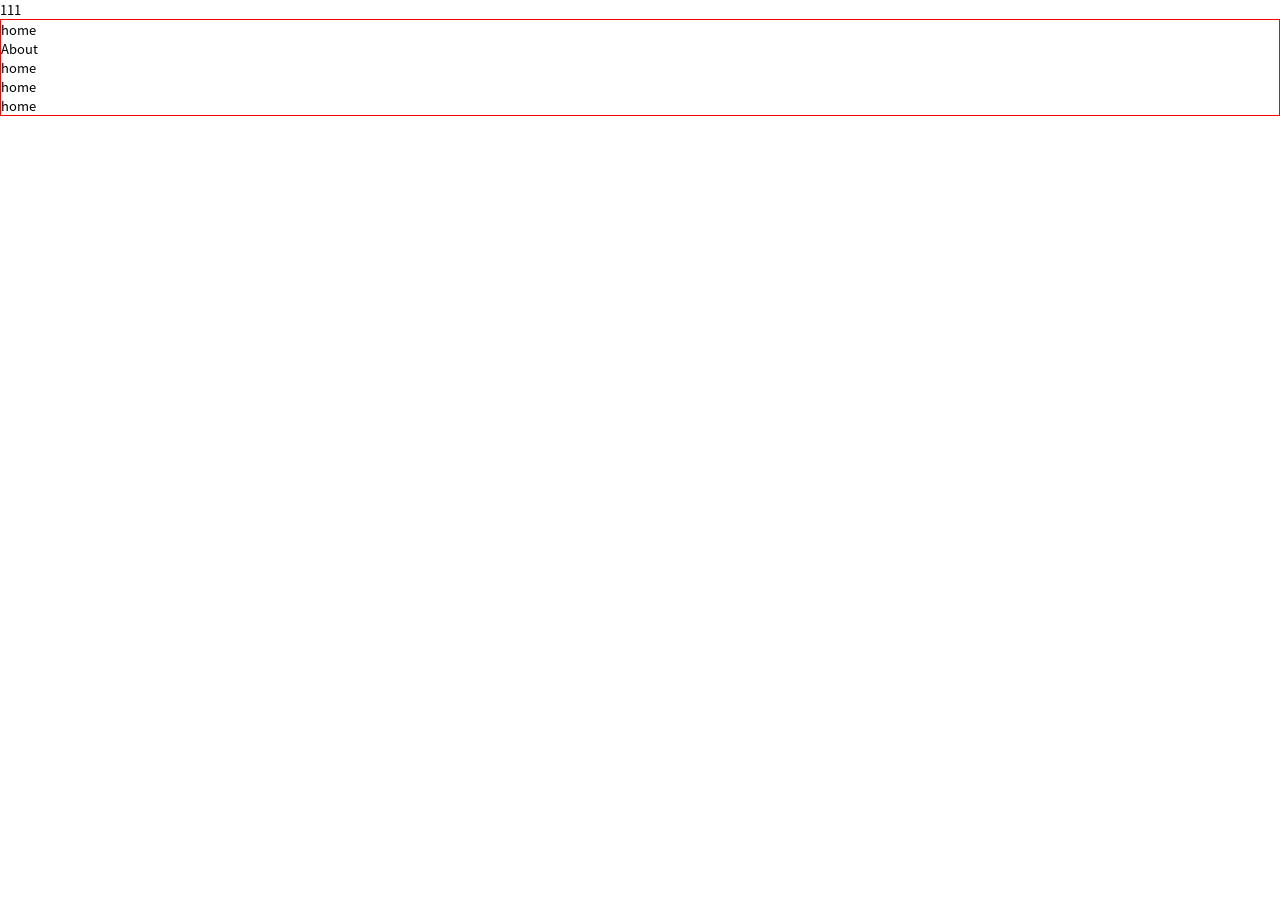
==== index.html @ 59e13599 "test" ====
<!DOCTYPE html>
<html lang="ko">
<head>
    <meta charset="UTF-8">
    <meta name="viewport" content="width=device-width, initial-scale=1.0">
    <link rel="stylesheet" href="./common/css/import.css">
    <script src="/common/js/include.js"></script>
    <title>main page</title>
</head>

<body>
  <p>111</p>
  <div w3-include-html="/common/html/header.html"></div>
</body>

<script>
  includeHTML();
</script>
</html>
---- common/css/import.css ----
/* style.css */
@charset "UTF-8";

@import url('./reset.css');
@import url('./font.css');
@import url('./common.css');
@import url('./style.css');
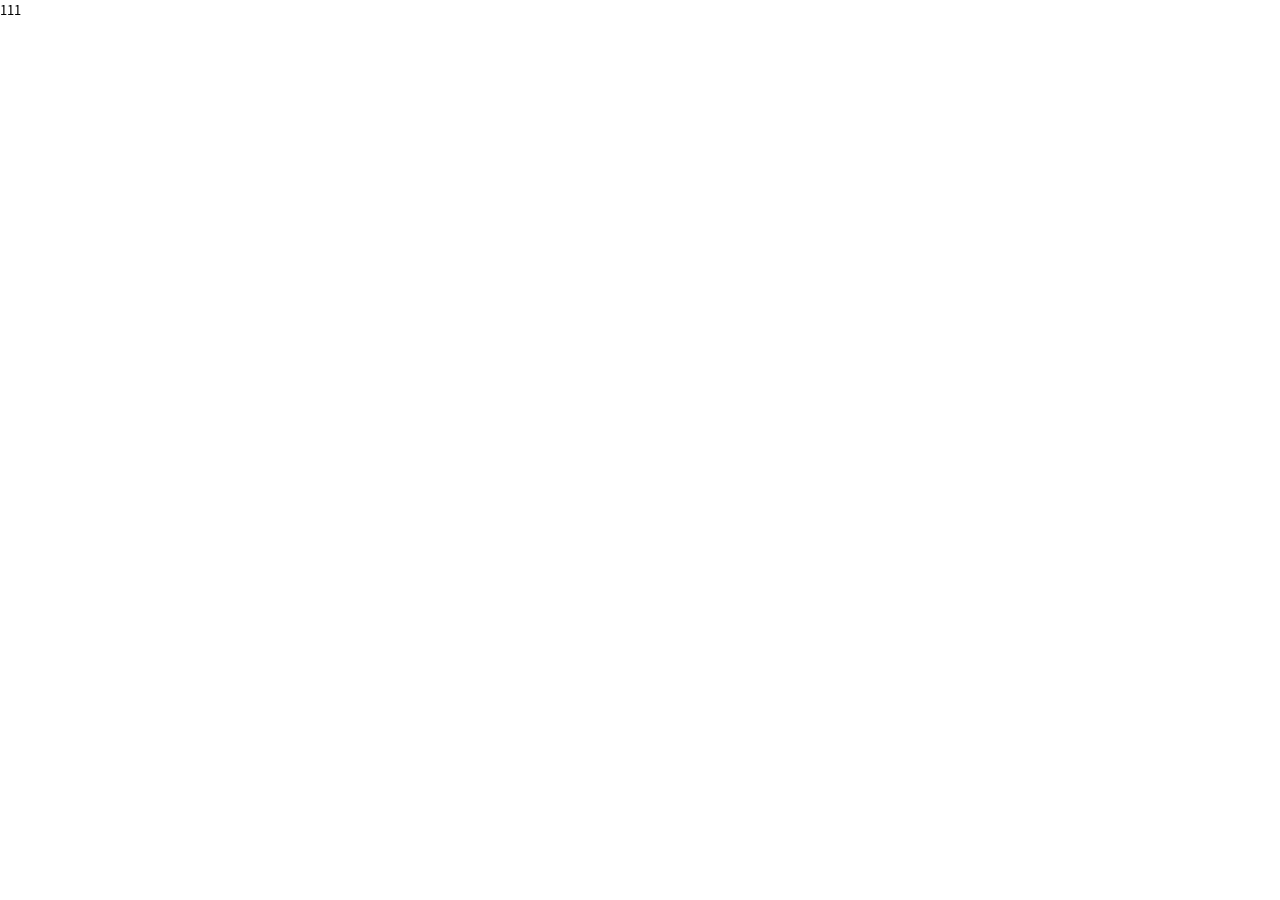
==== commit 30508bdf: "test" ====
--- a/index.html
+++ b/index.html
@@ -13,7 +13,4 @@
   <div w3-include-html="/common/html/header.html"></div>
 </body>
 
-<script>
-  includeHTML();
-</script>
 </html>
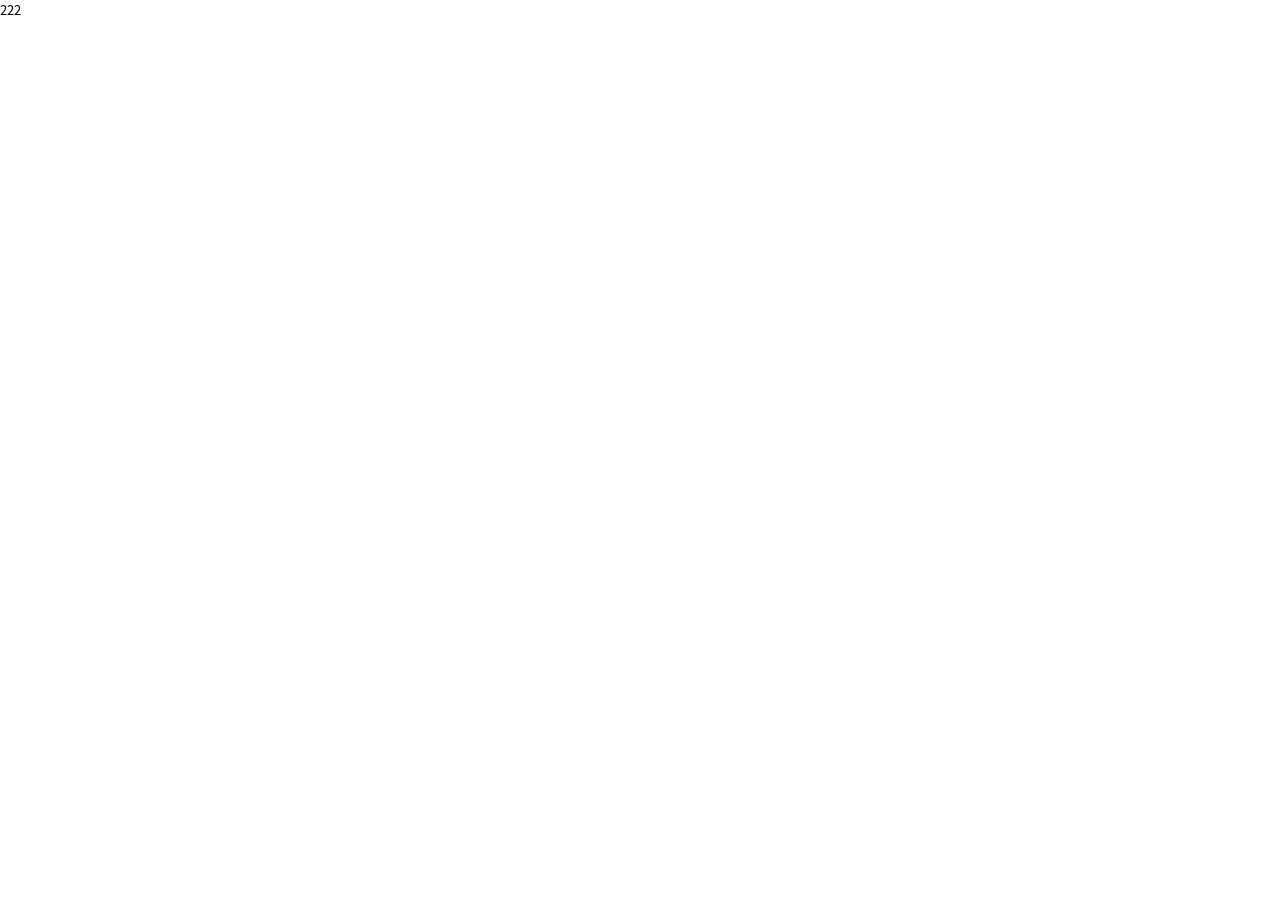
==== commit 44a7da28: "test" ====
--- a/index.html
+++ b/index.html
@@ -9,7 +9,7 @@
 </head>
 
 <body>
-  <p>111</p>
+  <p>222</p>
   <div w3-include-html="/common/html/header.html"></div>
 </body>
 
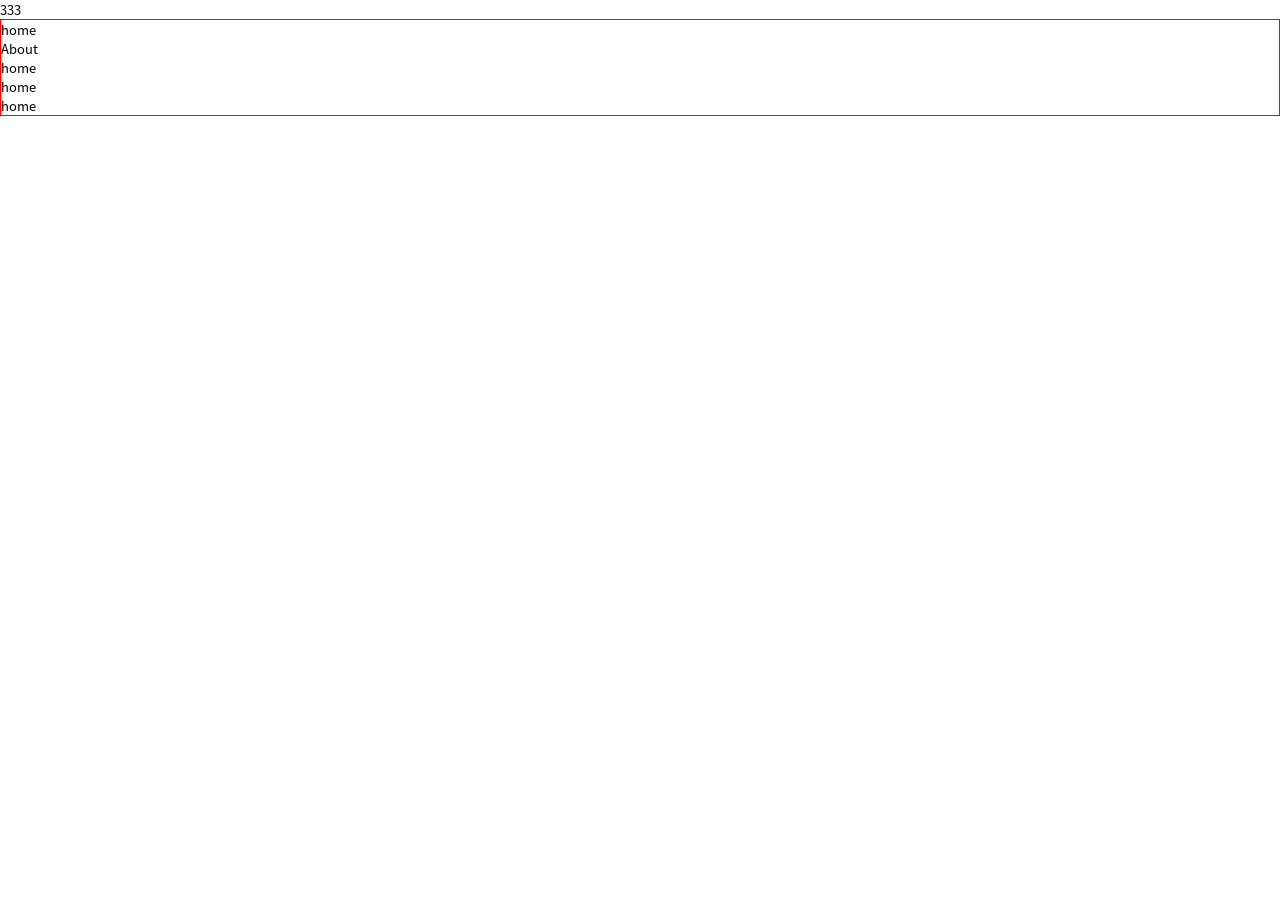
==== commit fa9bd495: "test" ====
--- a/index.html
+++ b/index.html
@@ -9,7 +9,7 @@
 </head>
 
 <body>
-  <p>222</p>
+  <p>333</p>
   <div w3-include-html="/common/html/header.html"></div>
 </body>
 
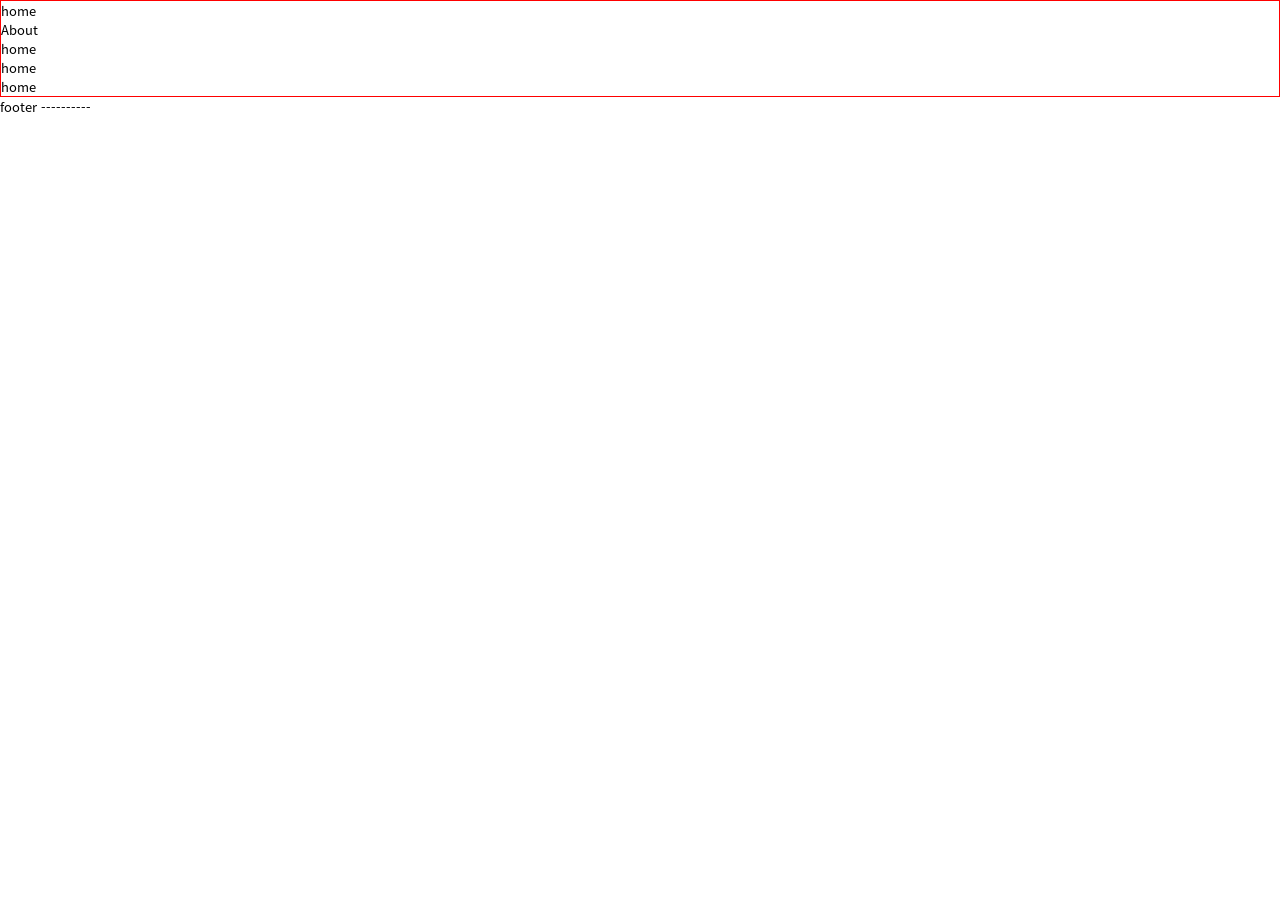
==== commit 402969e5: "파일 정리" ====
--- a/index.html
+++ b/index.html
@@ -3,14 +3,14 @@
 <head>
     <meta charset="UTF-8">
     <meta name="viewport" content="width=device-width, initial-scale=1.0">
-    <link rel="stylesheet" href="./common/css/import.css">
-    <script src="/common/js/include.js"></script>
+    <link rel="stylesheet" href="./css/import.css">
+    <script src="./js/include.js"></script>
     <title>main page</title>
 </head>
 
 <body>
-  <p>333</p>
-  <div w3-include-html="/common/html/header.html"></div>
+  <div data-include-path="./html/common/header.html"></div>
+  <div data-include-path="./html/common/footer.html"></div>
 </body>
 
 </html>
--- a/css/import.css
+++ b/css/import.css
@@ -0,0 +1,11 @@
+/* style.css */
+@charset "UTF-8";
+
+@import url('./reset.css');
+@import url('./font.css');
+@import url('./common.css');
+@import url('./style.css');
+
+
+
+
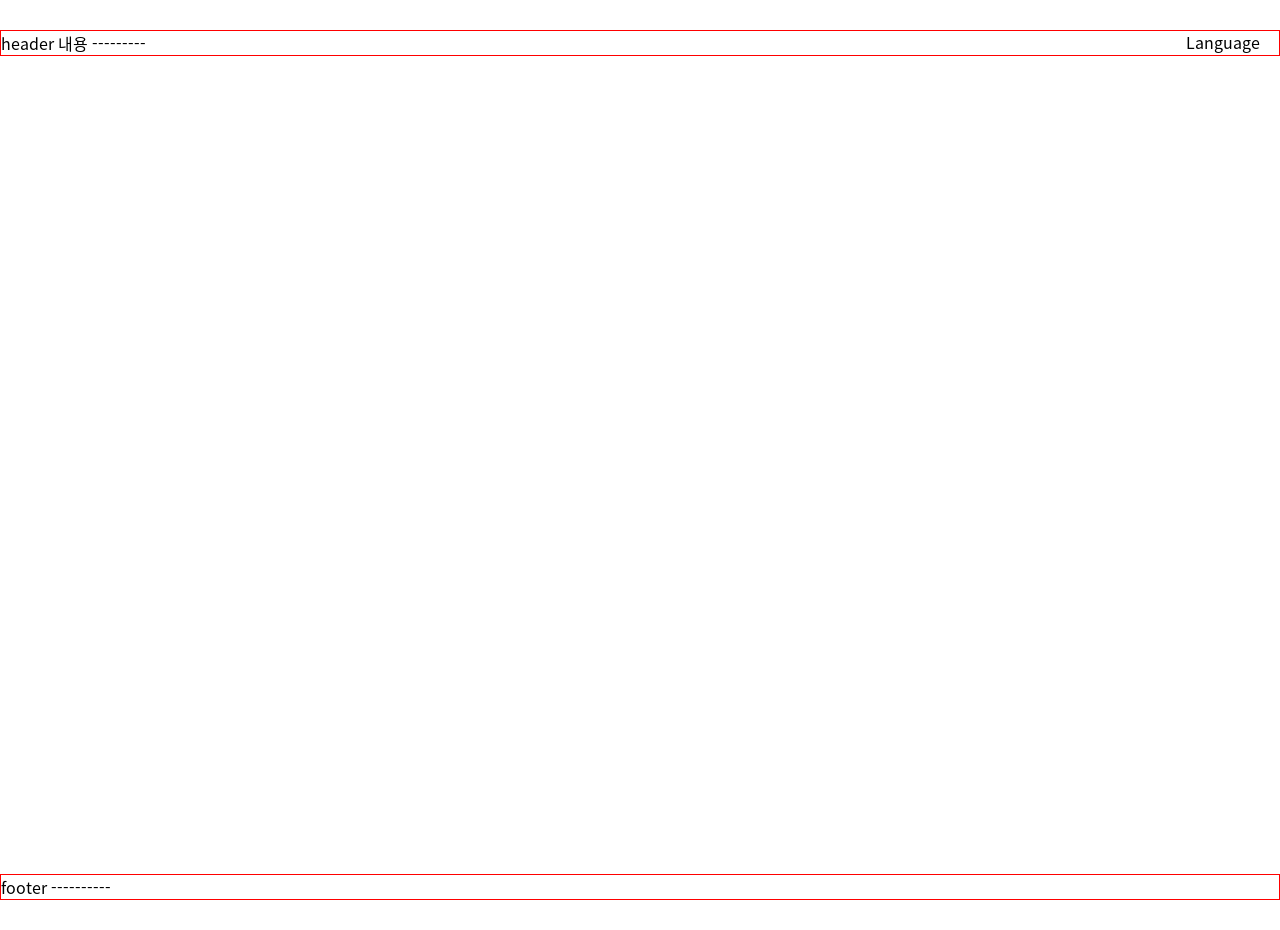
==== commit f4fe8535: "scss 추가" ====
--- a/index.html
+++ b/index.html
@@ -5,12 +5,18 @@
     <meta name="viewport" content="width=device-width, initial-scale=1.0">
     <link rel="stylesheet" href="./css/import.css">
     <script src="./js/include.js"></script>
+    <script defer src="./js/common.js"></script>
     <title>main page</title>
 </head>
 
 <body>
-  <div data-include-path="./html/common/header.html"></div>
-  <div data-include-path="./html/common/footer.html"></div>
+  <div class="wrap">
+    <div data-include-path="./html/common/header.html"></div>
+    <div data-include-path="./html/common/nav.html"></div>
+    
+  
+  
+    <div data-include-path="./html/common/footer.html"></div>
+  </div>
 </body>
-
 </html>
